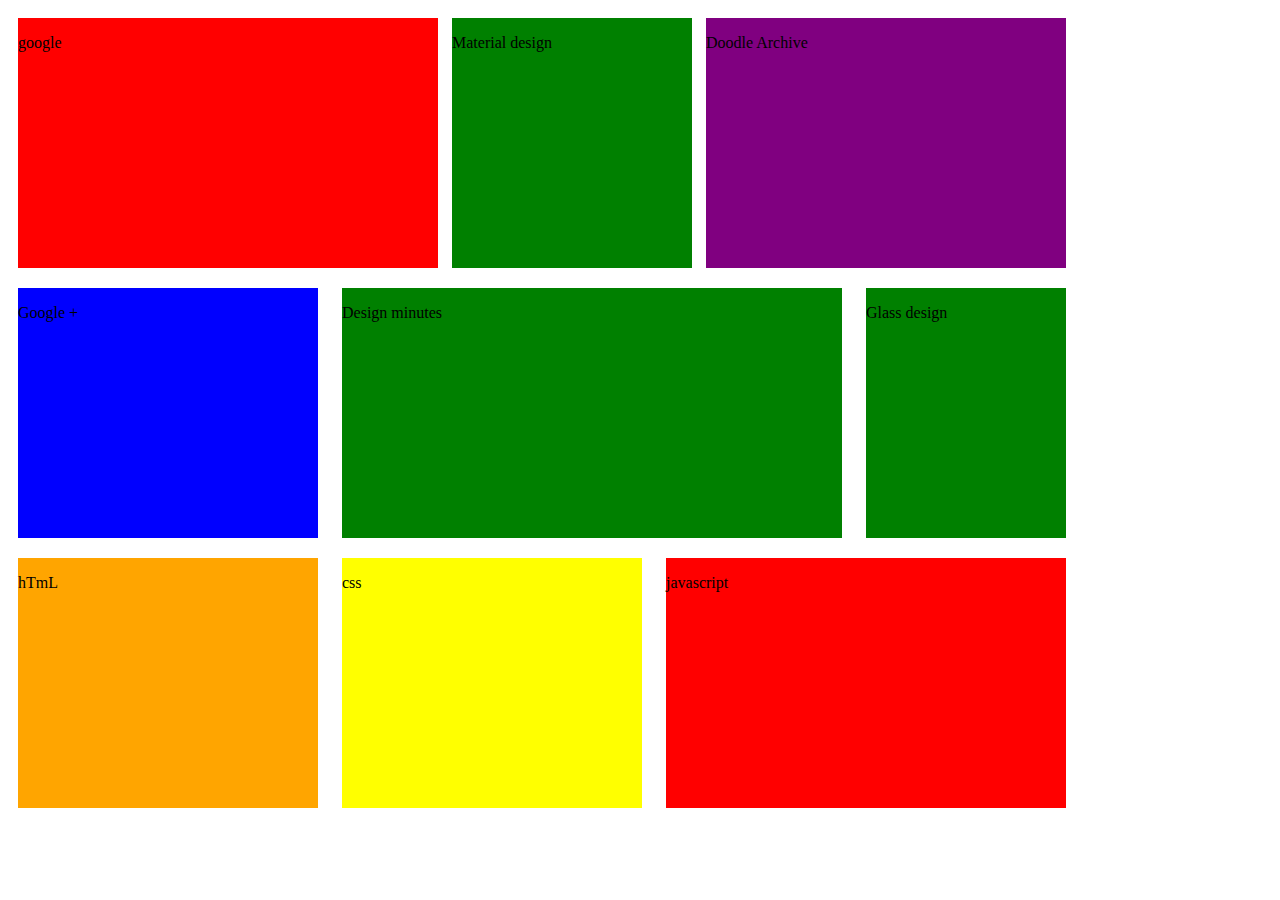
==== day2/layout3/index.html @ 2ddf8638 "new layouts" ====
<!DOCTYPE html>
<html lang="en">
<head>
	<meta charset="UTF-8">
	<meta name="viewport" content="width=device-width, initial-scale=1.0">
	<meta http-equiv="X-UA-Compatible" content="ie=edge">
	<title>Document</title>
    <link rel="stylesheet" href="./main.css">
</head>
<body>

    <section>
        <div class="first">
        <div class="box1">
          <p> google </p></div>
        <div class="box2">
          <p>Material design</p></div>
        <div class="box3">
          <p>Doodle Archive</p></div>
        </div>
    </section>
    
    <section>
      <div class="second">
      <div class="box4">
        <p>Google +</p></div>
      <div class="box5">
        <p>Design minutes</p></div>
      <div class="box6">  
        <p> Glass design</p></div>
      </div>
      
    </section>
        
    <section>
      <div class="third">
        <div class="box7">
        <p>hTmL</p></div>
      <div class="box8">
        <p>css</p></div>
      <div class="box9">  
        <p> javascript</p></div>
      </div>
    </section>
    </html>
</body>
---- day2/layout3/main.css ----
.box1{
    display:inline-block;
    margin:10px;
    height:250px;
    width:420px;
    background:red;
  }
  
  .box2{
    display:inline-block;
    height:250px;
    width:240px;
    background:green;
  }
  
  .box3{
    display:inline-block;
    background:purple;
    height:250px;
    width:360px;
    margin:10px;
  }
  
  .box4{
    height:250px;
    display:inline-block;
    width:300px;
    background:blue;
    margin:10px;
  }
  
  .box5{
    display:inline-block;
    height:250px;
    width:500px;
    background:green;
    margin:10px;
    
  }
  
  .box6{
    display:inline-block;
    height:250px;
    width:200px;
    background:green;
    margin:10px;
    
  }
  
  .box7{
    
    display:inline-block;
    height:250px;
    width:300px;
    background:orange;
    margin:10px;
    
  }
  
  .box8{
      display:inline-block;
    height:250px;
    width:300px;
    background:yellow;
    margin:10px;
    
  }
  
  .box9{
      display:inline-block;
    height:250px;
    width:400px;
    background:red;
    margin:10px;
    
  }
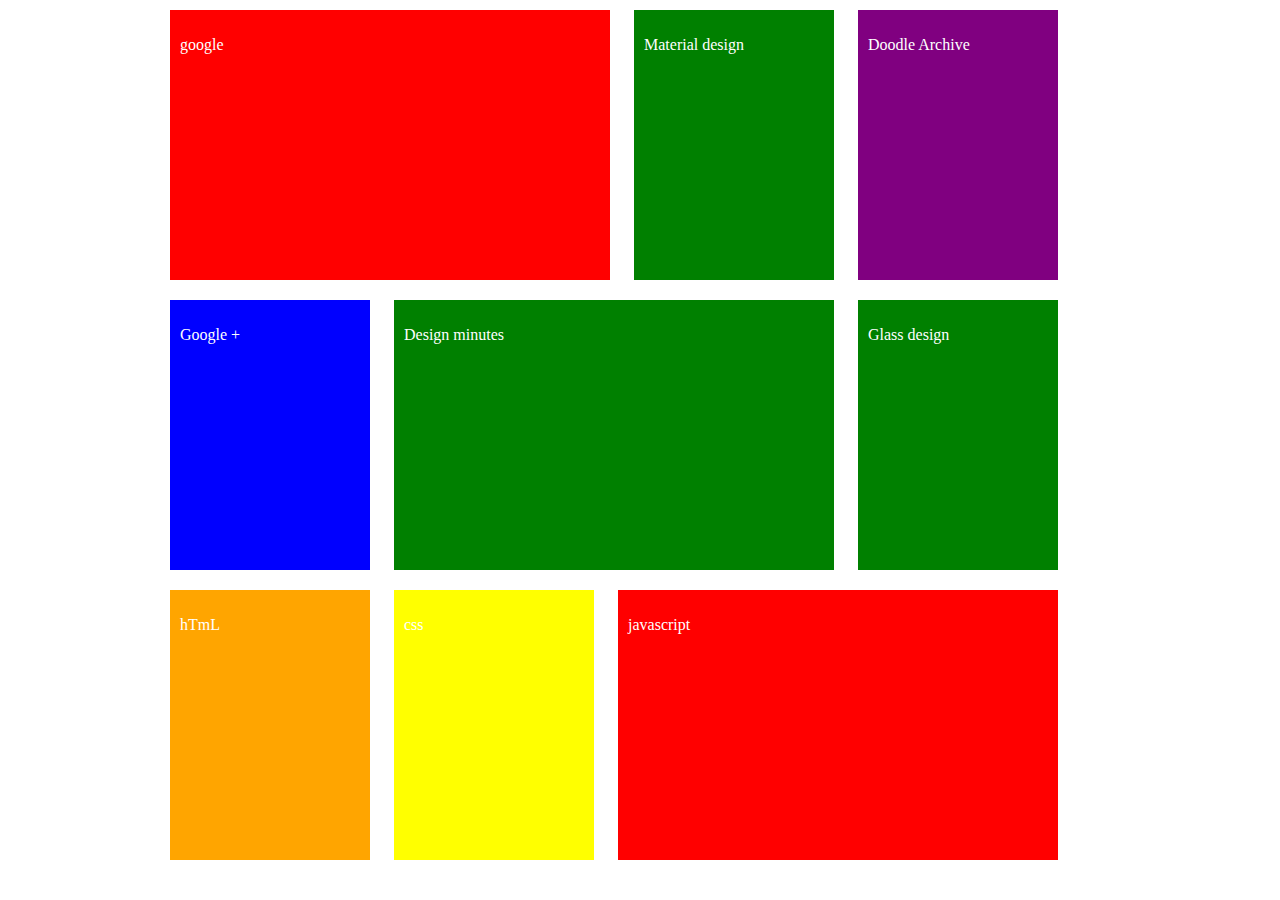
==== commit de7d496f: "updated code for the layout3" ====
--- a/day2/layout3/index.html
+++ b/day2/layout3/index.html
@@ -7,26 +7,26 @@
 	<title>Document</title>
     <link rel="stylesheet" href="./main.css">
 </head>
-<body>
+<body class="container">
 
     <section>
         <div class="first">
-        <div class="box1">
+        <div class="box box1">
           <p> google </p></div>
-        <div class="box2">
+        <div class="box box2">
           <p>Material design</p></div>
-        <div class="box3">
+        <div class="box box3">
           <p>Doodle Archive</p></div>
         </div>
     </section>
     
     <section>
       <div class="second">
-      <div class="box4">
+      <div class="box box4">
         <p>Google +</p></div>
-      <div class="box5">
+      <div class="box box5">
         <p>Design minutes</p></div>
-      <div class="box6">  
+      <div class="box box6">  
         <p> Glass design</p></div>
       </div>
       
@@ -34,11 +34,11 @@
         
     <section>
       <div class="third">
-        <div class="box7">
+        <div class="box box7">
         <p>hTmL</p></div>
-      <div class="box8">
+      <div class="box box8">
         <p>css</p></div>
-      <div class="box9">  
+      <div class="box box9">  
         <p> javascript</p></div>
       </div>
     </section>
--- a/day2/layout3/main.css
+++ b/day2/layout3/main.css
@@ -1,79 +1,73 @@
+.container{
+  max-width:960px;
+  margin:0 auto;
+}
+
+.box{
+
+  display:inline-block;
+  margin:10px;
+  height:250px;
+  padding:10px;
+  color:white;
+}
+
+
 .box1{
-    display:inline-block;
-    margin:10px;
-    height:250px;
-    width:420px;
+    
+    width:calc(900px - 50%);
     background:red;
   }
   
   .box2{
-    display:inline-block;
-    height:250px;
-    width:240px;
+    
+    width:calc(900px - 75%);
     background:green;
   }
   
   .box3{
-    display:inline-block;
+    
     background:purple;
-    height:250px;
-    width:360px;
-    margin:10px;
+    width:calc(900px - 75%);
   }
   
   .box4{
-    height:250px;
-    display:inline-block;
-    width:300px;
+    
+    width:calc(900px - 75%);
     background:blue;
-    margin:10px;
   }
   
   .box5{
-    display:inline-block;
-    height:250px;
-    width:500px;
+    
+    width:calc(900px - 50%);
     background:green;
-    margin:10px;
-    
   }
   
   .box6{
-    display:inline-block;
-    height:250px;
-    width:200px;
+    
+    width:calc(900px - 75%);
     background:green;
-    margin:10px;
-    
   }
   
   .box7{
     
-    display:inline-block;
-    height:250px;
-    width:300px;
+    width:calc(900px - 75%);
     background:orange;
-    margin:10px;
-    
   }
   
   .box8{
-      display:inline-block;
-    height:250px;
-    width:300px;
+      
+    width:calc(900px - 75%);
     background:yellow;
-    margin:10px;
-    
   }
   
   .box9{
-      display:inline-block;
-    height:250px;
-    width:400px;
+      
+    width:calc(900px - 50%);
     background:red;
-    margin:10px;
-    
   }
+
+  
   
   
   
